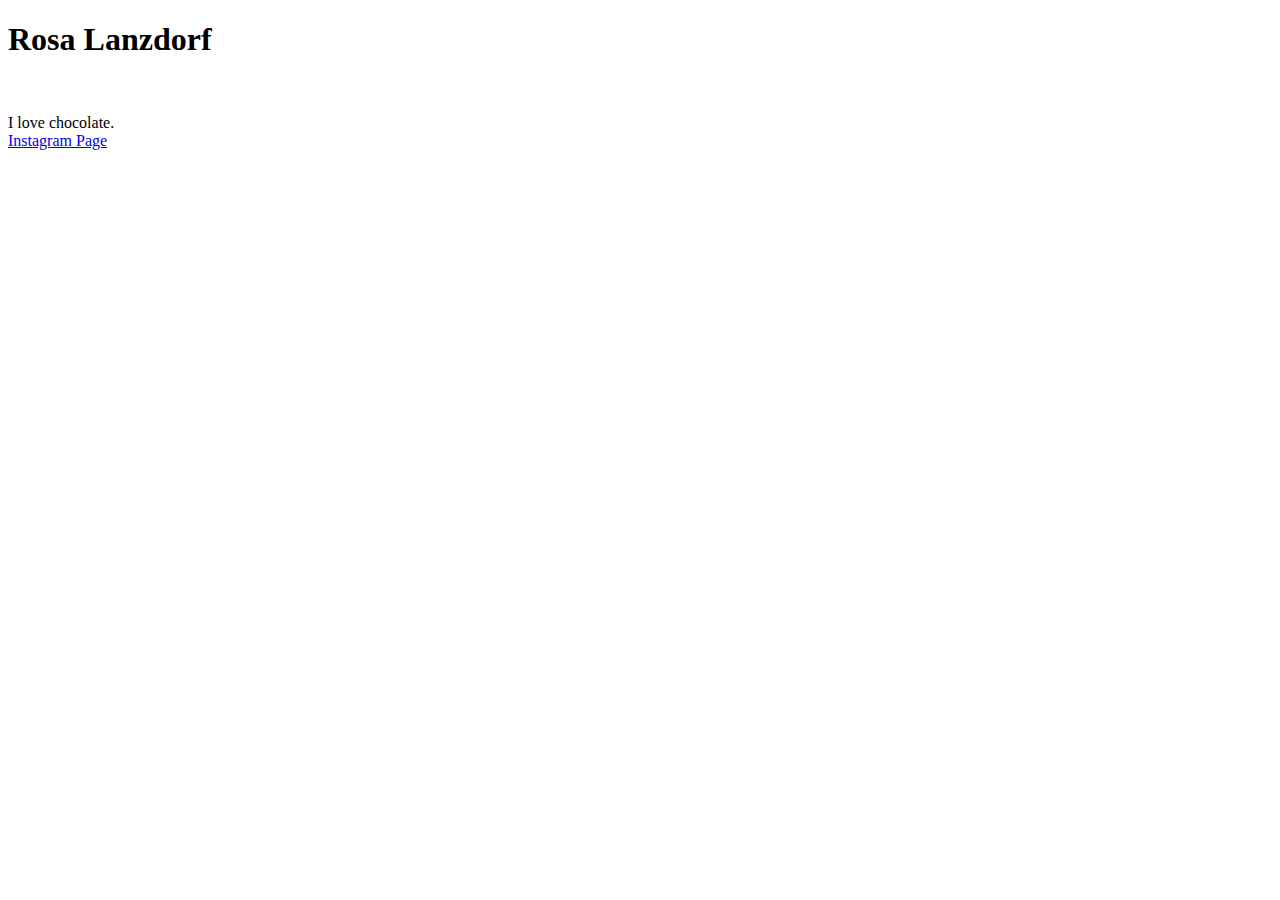
==== index.html @ 12a158f6 "Update index.html" ====
<!DOCTYPE html>
<html>
  <head>
    <title>Rosa Lanzdorf</title>
  </head>
  <body>
    <h1>Rosa Lanzdorf</h1>
    <br />
    <p>
      I love chocolate. <br /><a href="https://www.instagram.com/rosa.lzd/?hl=de"target="_blank">Instagram Page</a>
    </p>
  </body>
</html>
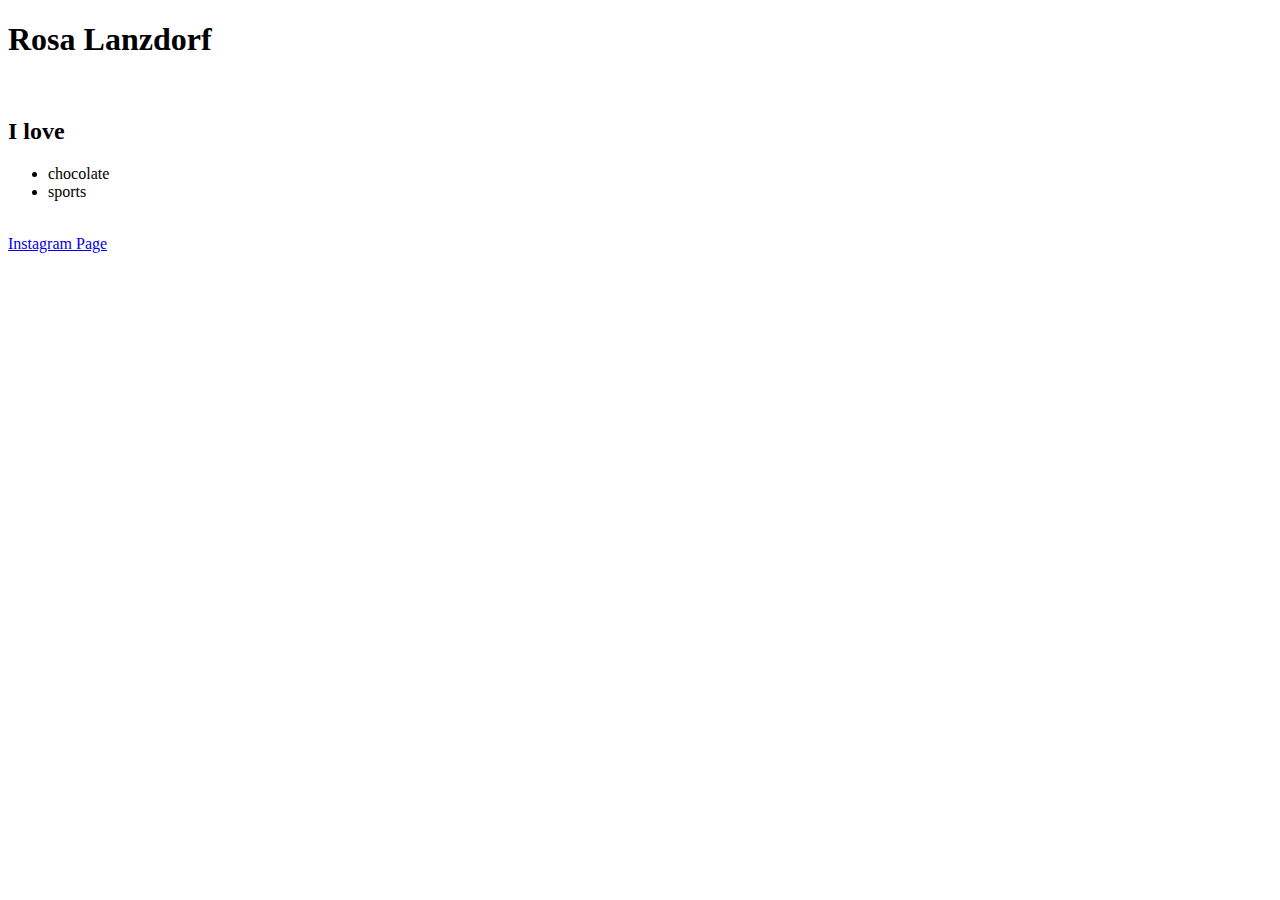
==== commit 9fdd5f3c: "Update index.html" ====
--- a/index.html
+++ b/index.html
@@ -7,7 +7,13 @@
     <h1>Rosa Lanzdorf</h1>
     <br />
     <p>
-      I love chocolate. <br /><a href="https://www.instagram.com/rosa.lzd/?hl=de"target="_blank">Instagram Page</a>
+    <h2>I love</h2>
+       <ul>
+         <li>chocolate</li>
+         <li>sports</li>
+        </ul>
+    <br />
+      <a href="https://www.instagram.com/rosa.lzd/?hl=de"target="_blank">Instagram Page</a>
     </p>
   </body>
 </html>
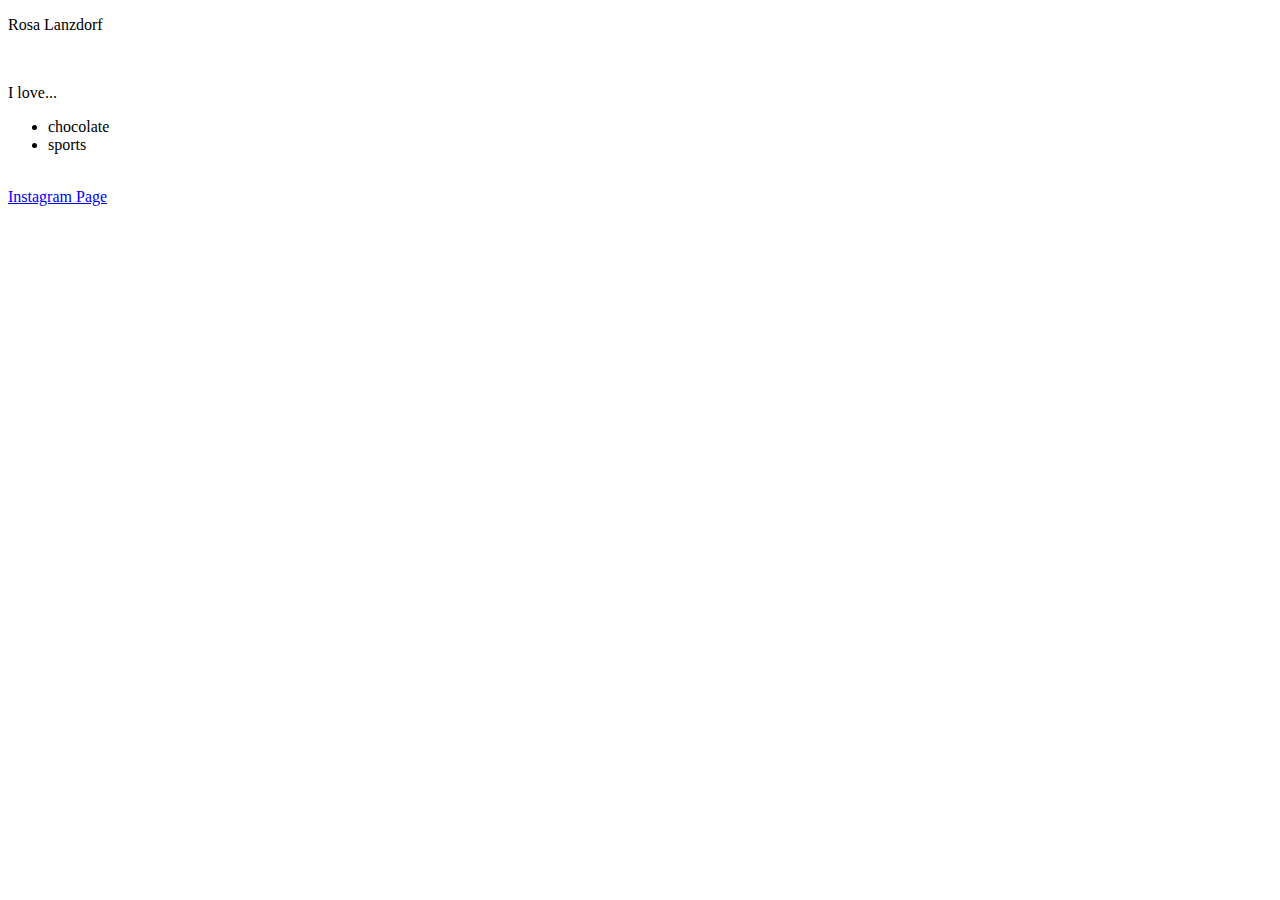
==== commit 96f7ce80: "Update index.html" ====
--- a/index.html
+++ b/index.html
@@ -4,10 +4,8 @@
     <title>Rosa Lanzdorf</title>
   </head>
   <body>
-    <h1>Rosa Lanzdorf</h1>
-    <br />
-    <p>
-    <h2>I love</h2>
+    <p>Rosa Lanzdorf</p><br />
+    <p>I love...</h2>
        <ul>
          <li>chocolate</li>
          <li>sports</li>
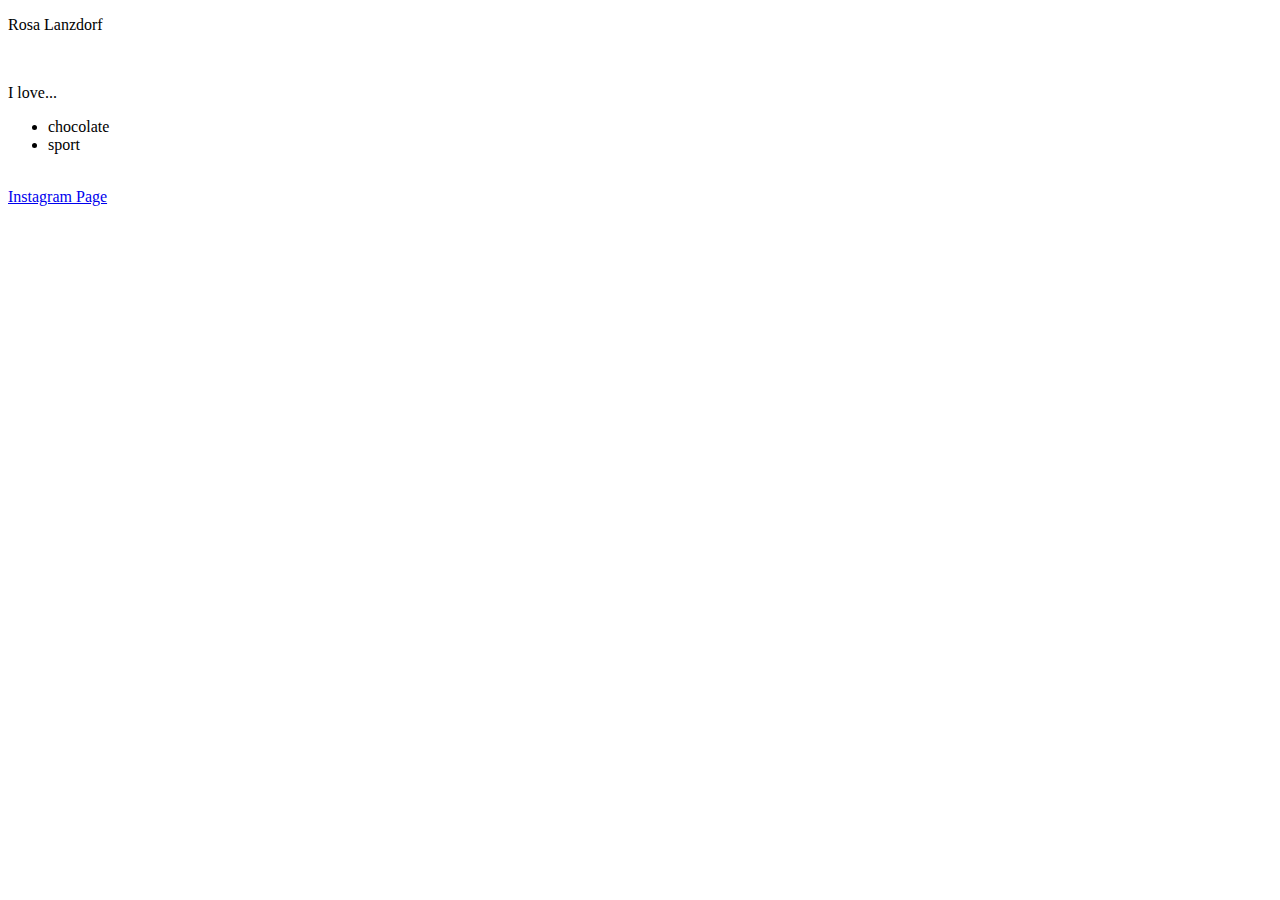
==== commit 30d342ac: "Update index.html" ====
--- a/index.html
+++ b/index.html
@@ -8,7 +8,7 @@
     <p>I love...</h2>
        <ul>
          <li>chocolate</li>
-         <li>sports</li>
+         <li>sport</li>
         </ul>
     <br />
       <a href="https://www.instagram.com/rosa.lzd/?hl=de"target="_blank">Instagram Page</a>
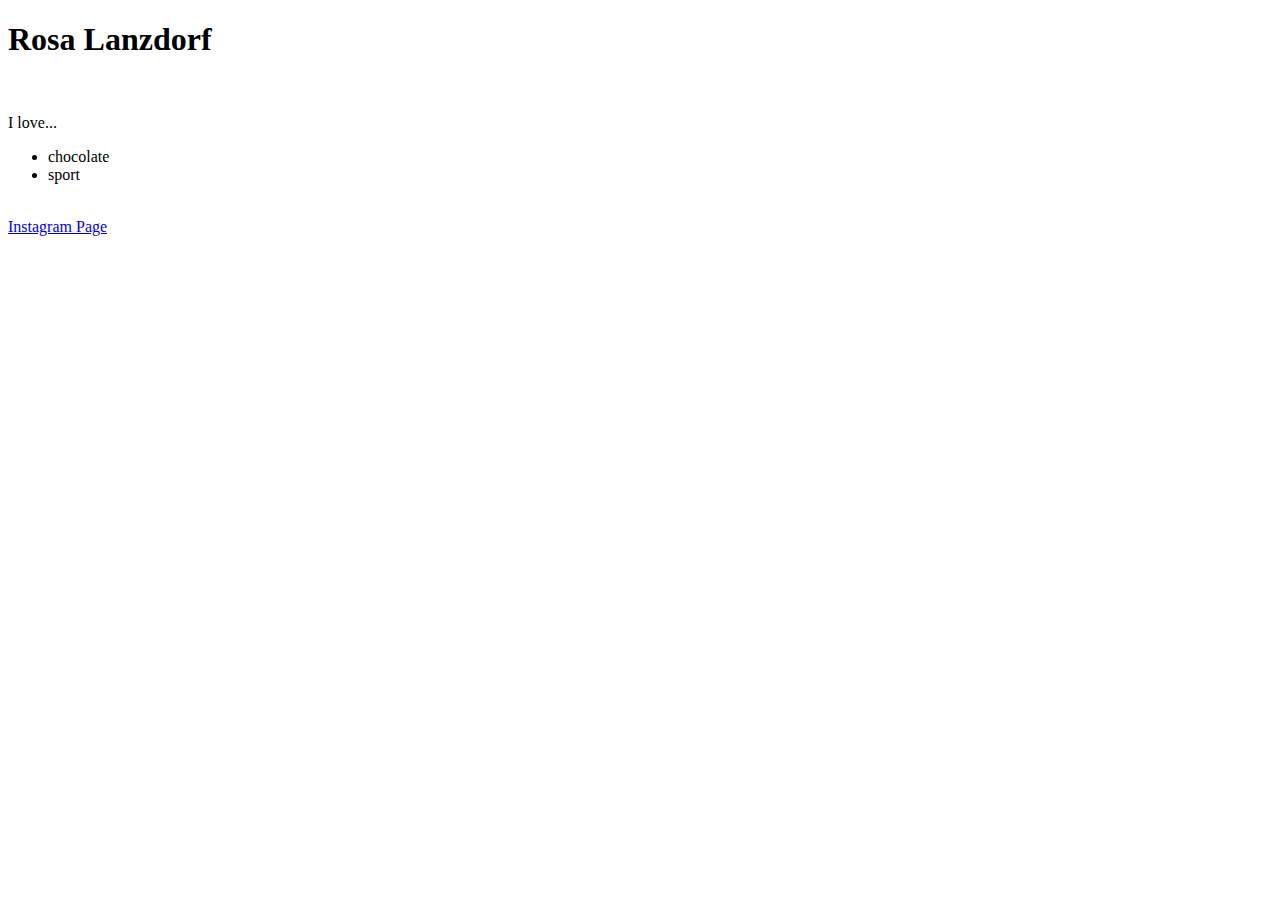
==== commit be22e413: "Update index.html" ====
--- a/index.html
+++ b/index.html
@@ -4,7 +4,7 @@
     <title>Rosa Lanzdorf</title>
   </head>
   <body>
-    <p>Rosa Lanzdorf</p><br />
+    <h1>Rosa Lanzdorf</h1><br />
     <p>I love...</h2>
        <ul>
          <li>chocolate</li>
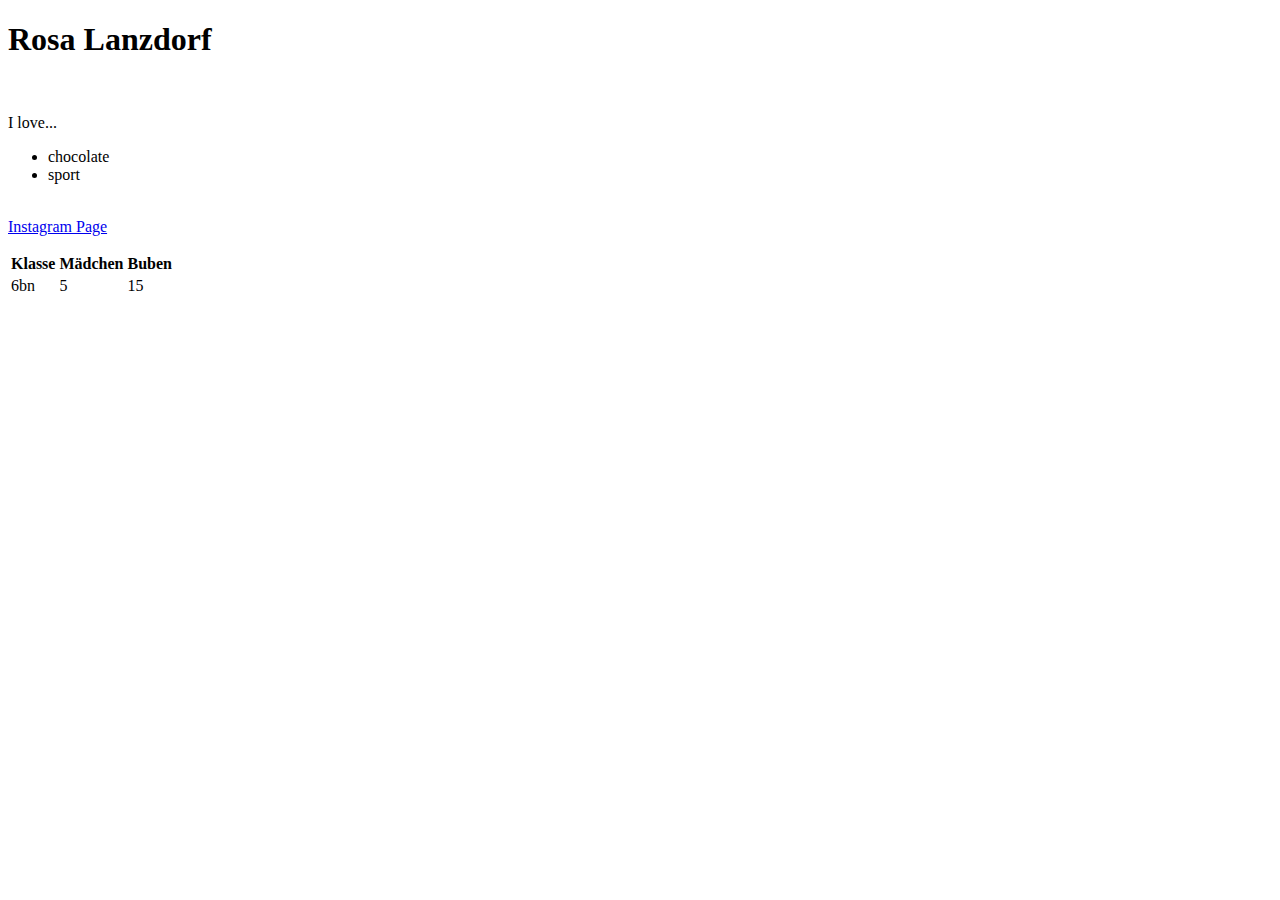
==== commit 235cc693: "Update index.html" ====
--- a/index.html
+++ b/index.html
@@ -13,5 +13,15 @@
     <br />
       <a href="https://www.instagram.com/rosa.lzd/?hl=de"target="_blank">Instagram Page</a>
     </p>
+    <table>
+      <th>Klasse</th>
+      <th>Mädchen</th>
+      <th>Buben</th>
+      <tr> 
+        <td>6bn</td>
+        <td>5</td>
+        <td>15</td>
+      </tr>
+    </table>
   </body>
 </html>
